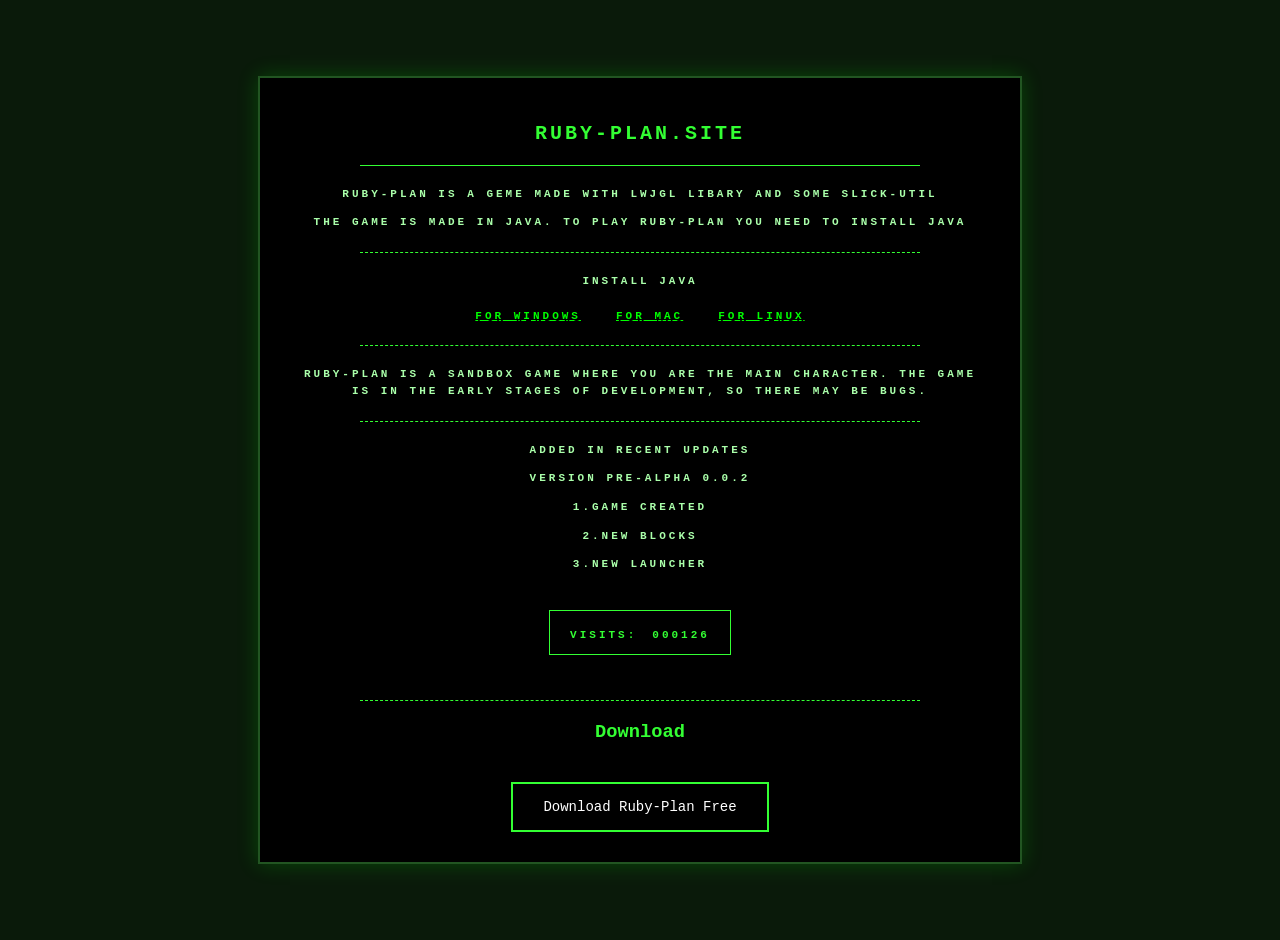
==== index.html @ cc6a1498 "Add files via upload" ====
<!DOCTYPE html>
<html>
<head>
	<meta charset="utf-8">
	<meta name="viewport" content="width=device-width, initial-scale=1">
    <link rel="stylesheet" href="style.css">
    <script src="script.js"></script>

	<title>Ruby-Plan</title>
</head>

<div class="container">
	     <h1>Ruby-Plan.site<meta charset="utf-8">
	     	<hr>
	     <p>Ruby-Plan is a geme made with LWJGL libary and some slick-util</p>
	     <p>the game is made in java. to play Ruby-Plan you need to install java</p>
	        <hr class="dashed">
	     <p>INSTALL JAVA</p>
	     <a href="https://download.oracle.com/java/21/latest/jdk-21_windows-x64_bin.exe">For Windows</a> <a href="https://download.oracle.com/java/21/latest/jdk-21_macos-x64_bin.dmg">For Mac</a> <a href="https://download.oracle.com/java/21/latest/jdk-21_linux-aarch64_bin.tar.gz">For Linux</a>
	     <hr class="dashed">
	     <p>Ruby-Plan is a sandbox game where you are the main character. The game is in the early stages of development, so there may be bugs.</p>
	      <hr class="dashed">
	          <p>added in recent updates</p>
	         <p>Version pre-alpha 0.0.2</p>
	      <p>1.Game Created</p>
	       <p>2.New Blocks</p>
	        <p>3.New Launcher</p>
	        <div class="counter-section">
         <div class="counter-box">
              <span class="counter-label">visits:</span>
             <span id="visitor-count" class="counter-digits">000000</span>
           </div>
         </div>
	        	      <hr class="dashed">

	        	      <h3>Download</h3>
	
	     <button width="1000">Download Ruby-Plan Free</button>
</div>

</body>
</html>
---- style.css ----
/* Базовые настройки: центрируем всё через Flexbox */
body {
    background-color: #0a1a0a; /* Очень темный зеленый фон */
    font-family: "Courier New", Courier, monospace;
    margin: 0;
    padding: 20px;
    background-image: url('https://static.vecteezy.com/system/resources/previews/025/865/007/non_2x/starry-sky-dark-night-sky-infinity-space-with-shiny-stars-mystery-dark-universe-background-vector.jpg');
    display: flex;
    flex-direction: column;
    align-items: center; /* Центровка по горизонтали */
    justify-content: center;
    min-height: 100vh;
    color: #33ff33; /* Ярко-зеленый текст по умолчанию */
}

/* Контейнер страницы */
.container {
    width: 100%;
    max-width: 700px;
    background-color: #000000; /* Темно-зеленый фон блока */
    border: 2px solid #225522; /* Зеленая рамка */
    padding: 30px;
    box-shadow: 0px 0px 20px rgba(0, 255, 0, 0.2); /* Зеленое свечение */
    text-align: center; /* Центрируем текст внутри */
}

/* Заголовок */
h1 {
    color: #33ff33;
    font-size: 20px;
    text-transform: uppercase;
    letter-spacing: 3px;
    margin-bottom: 10px;
    text-shadow: 2px 2px 0px #000;
}

/* Текст параграфов */
p {
    color: #aaffaa; /* Светло-зеленый для читаемости */
    line-height: 1.6;
    font-size: 11px;
}

/* Ссылки */
a {
    color: #00ff00;
    text-decoration: underline;
    font-weight: bold;
    margin: 0 10px;
    font-size: 11px;
}

a:hover {
    background: #00000;
    color: #000;
}

/* Разделительные линии (теперь зеленые) */
hr {
    border: 0;
    border-top: 1px solid #33ff33;
    margin: 20px auto;
    width: 80%;
}

hr.dashed {
    border-top: 1px dashed #33ff33;
}

/* Счетчик посещений */
.counter-section {
    margin: 25px auto;
    background: #000;
    display: inline-block;
    padding: 10px 20px;
    border: 1px solid #33ff33;
}

.counter-label {
    color: #33ff33;
    font-size: 11px;
}

.counter-digits {
    color: #33ff33;
    font-weight: bold;
    font-size: 11px;
}

/* Кнопка скачивания */
button {
    background: 00000;
    color:  #FFFFFF;
    border: 2px solid #33ff33;
    padding: 15px 30px;
    font-family: inherit;31A32A
    font-weight: bold;
    font-size: 14px;
    cursor: pointer;
   
    margin-top: 20px;
}

button:hover {
    background: #108210;
    color: #FFFFFF;
   
}

button:active {
    transform: scale(0.98);
}
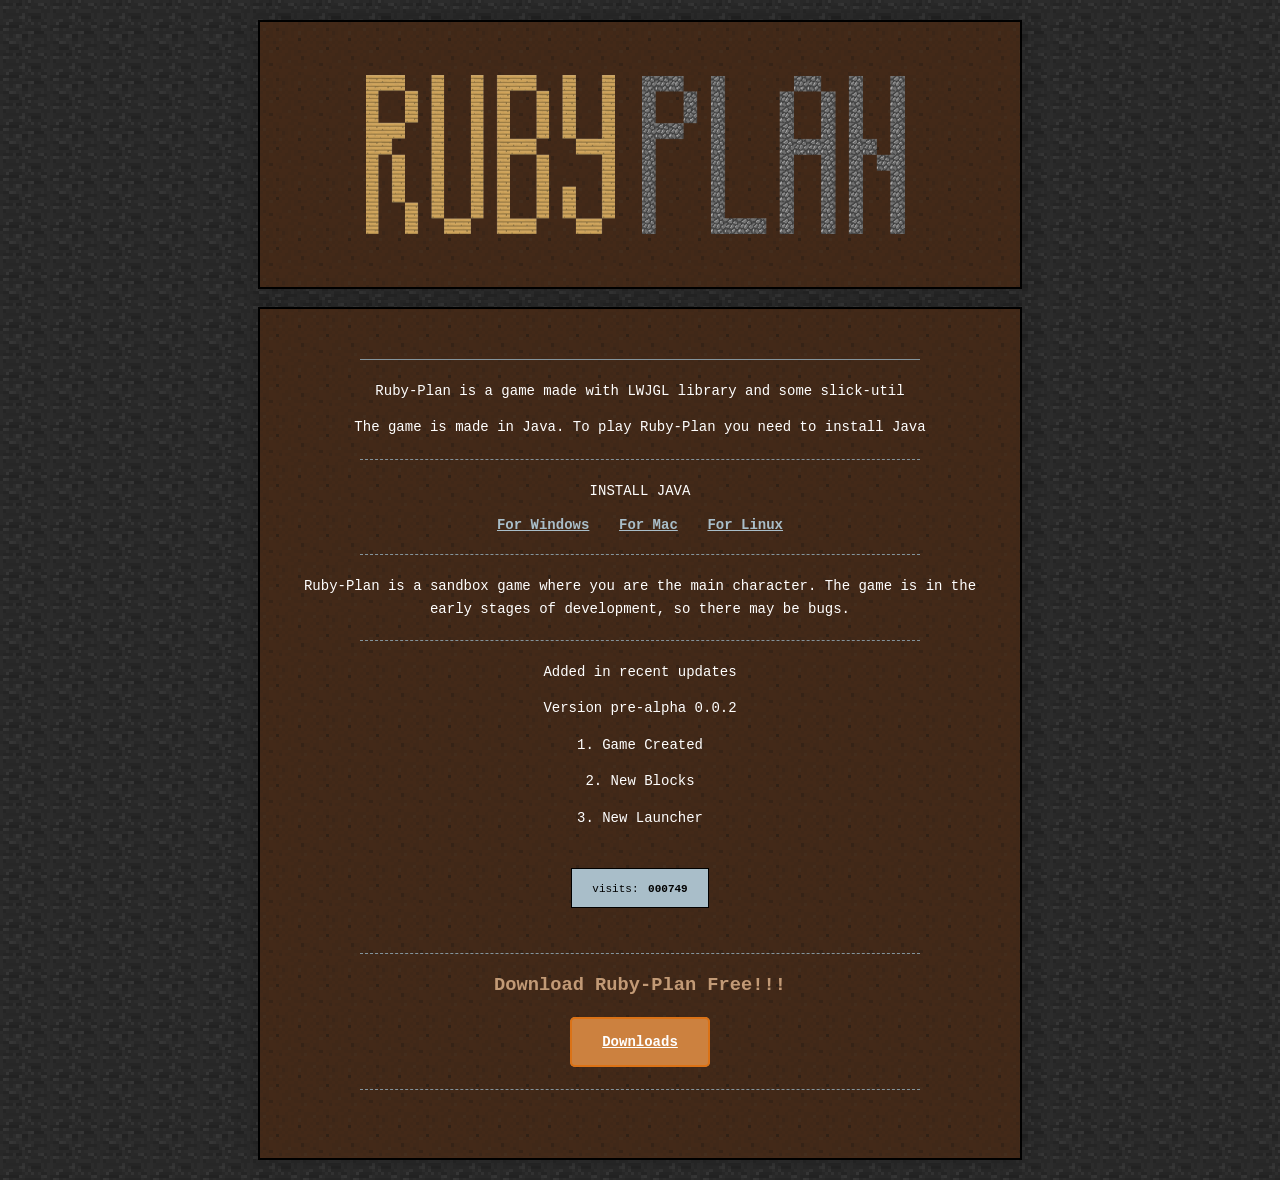
==== commit 355ee366: "Update index.html" ====
--- a/index.html
+++ b/index.html
@@ -1,43 +1,55 @@
 <!DOCTYPE html>
-<html>
+<html lang="ru">
 <head>
-	<meta charset="utf-8">
-	<meta name="viewport" content="width=device-width, initial-scale=1">
+    <meta charset="utf-8">
+    <meta name="viewport" content="width=device-width, initial-scale=1">
     <link rel="stylesheet" href="style.css">
     <script src="script.js"></script>
+    <title>Ruby-Plan</title>
+</head>
+<body> <!-- Добавлен body -->
 
-	<title>Ruby-Plan</title>
-</head>
+    <div class="containerLogo">
+        <img src="res/Logo.png" class="logo" alt="Logo">
+    </div>
+    
+    <br>
 
-<div class="container">
-	     <h1>Ruby-Plan.site<meta charset="utf-8">
-	     	<hr>
-	     <p>Ruby-Plan is a geme made with LWJGL libary and some slick-util</p>
-	     <p>the game is made in java. to play Ruby-Plan you need to install java</p>
-	        <hr class="dashed">
-	     <p>INSTALL JAVA</p>
-	     <a href="https://download.oracle.com/java/21/latest/jdk-21_windows-x64_bin.exe">For Windows</a> <a href="https://download.oracle.com/java/21/latest/jdk-21_macos-x64_bin.dmg">For Mac</a> <a href="https://download.oracle.com/java/21/latest/jdk-21_linux-aarch64_bin.tar.gz">For Linux</a>
-	     <hr class="dashed">
-	     <p>Ruby-Plan is a sandbox game where you are the main character. The game is in the early stages of development, so there may be bugs.</p>
-	      <hr class="dashed">
-	          <p>added in recent updates</p>
-	         <p>Version pre-alpha 0.0.2</p>
-	      <p>1.Game Created</p>
-	       <p>2.New Blocks</p>
-	        <p>3.New Launcher</p>
-	        <div class="counter-section">
-         <div class="counter-box">
-              <span class="counter-label">visits:</span>
-             <span id="visitor-count" class="counter-digits">000000</span>
-           </div>
-         </div>
-	        	      <hr class="dashed">
-
-	        	      <h3>Download</h3>
-	
-	     <button width="1000">Download Ruby-Plan Free</button>
-</div>
+    <div class="container">
+    
+        <hr>
+        <p>Ruby-Plan is a game made with LWJGL library and some slick-util</p>
+        <p>The game is made in Java. To play Ruby-Plan you need to install Java</p>
+        <hr class="dashed">
+        <p>INSTALL JAVA</p>
+        <a href="https://download.oracle.com/java/21/latest/jdk-21_windows-x64_bin.exe">For Windows</a> 
+        <a href="https://download.oracle.com/java/21/latest/jdk-21_macos-x64_bin.dmg">For Mac</a> 
+        <a href="https://download.oracle.com/java/21/latest/jdk-21_linux-aarch64_bin.tar.gz">For Linux</a>
+        <hr class="dashed">
+        <p>Ruby-Plan is a sandbox game where you are the main character. The game is in the early stages of development, so there may be bugs.</p>
+        <hr class="dashed">
+        <p>Added in recent updates</p>
+        <p>Version pre-alpha 0.0.2</p>
+        <p>1. Game Created</p>
+        <p>2. New Blocks</p>
+        <p>3. New Launcher</p>
+        
+        <div class="counter-section">
+            <div class="counter-box">
+                <span class="counter-label">visits:</span>
+                <span id="visitor-count" class="counter-digits">000000</span>
+            </div>
+        </div>
+        
+        <hr class="dashed">
+        <h3>Download Ruby-Plan Free!!!</h3>
+                <br>
+          <a href="Downloads.html" class="button">Downloads</a>
+                  <br>
+          <br>
+               <hr class="dashed">
+               <br>
+    </div>
 
 </body>
 </html>
-
--- a/style.css
+++ b/style.css
@@ -1,27 +1,59 @@
-/* Базовые настройки: центрируем всё через Flexbox */
 body {
-    background-color: #0a1a0a; /* Очень темный зеленый фон */
     font-family: "Courier New", Courier, monospace;
     margin: 0;
     padding: 20px;
-    background-image: url('https://static.vecteezy.com/system/resources/previews/025/865/007/non_2x/starry-sky-dark-night-sky-infinity-space-with-shiny-stars-mystery-dark-universe-background-vector.jpg');
     display: flex;
     flex-direction: column;
-    align-items: center; /* Центровка по горизонтали */
+    align-items: center; 
     justify-content: center;
     min-height: 100vh;
-    color: #33ff33; /* Ярко-зеленый текст по умолчанию */
+    color: #33ff33;
+       background-image: url('res/Stone.png');
+  background-size: 50px 50px;
+    image-rendering: pixelated;
+      background-color: rgba(0, 0, 0, 0.6); /* Цвет затемнения */
+  background-blend-mode: darken;
 }
+
+/* Этот класс теперь не нужен в HTML, если вы хотите градиент на весь экран */
+/* Но если вы его оставите, удалите из него фиксированную высоту */
+.minecraft-sky {
+    display: none; 
+}
+.logo {
+  width: 600px;
+  height: 200px;
+}
+
 
 /* Контейнер страницы */
 .container {
     width: 100%;
     max-width: 700px;
-    background-color: #000000; /* Темно-зеленый фон блока */
-    border: 2px solid #225522; /* Зеленая рамка */
+    
+    border: 2px solid #000; /* Зеленая рамка */
     padding: 30px;
-    box-shadow: 0px 0px 20px rgba(0, 255, 0, 0.2); /* Зеленое свечение */
+    box-shadow: 0px 0px 20px rgba(0, 0, 0, 0.2); /* Зеленое свечение */
     text-align: center; /* Центрируем текст внутри */
+    background-image: url('res/Dirt.png');
+      background-size: 50px 50px;
+    image-rendering: pixelated;
+      background-color: rgba(0, 0, 0, 0.3); /* Цвет затемнения */
+  background-blend-mode: darken;
+}
+.containerLogo {
+    width: 100%;
+    max-width: 700px;
+    
+    border: 2px solid #000; /* Зеленая рамка */
+    padding: 30px;
+    box-shadow: 0px 0px 20px rgba(0, 0, 0, 0.2); /* Зеленое свечение */
+    text-align: center; /* Центрируем текст внутри */
+    background-image: url('res/Dirt.png');
+          background-size: 50px 50px;
+    image-rendering: pixelated;
+      background-color: rgba(0, 0, 0, 0.3); /* Цвет затемнения */
+  background-blend-mode: darken;
 }
 
 /* Заголовок */
@@ -33,65 +65,93 @@
     margin-bottom: 10px;
     text-shadow: 2px 2px 0px #000;
 }
-
+h3{
+    color: rgba(194, 154, 118, 1.0);
+}
 /* Текст параграфов */
 p {
-    color: #aaffaa; /* Светло-зеленый для читаемости */
+    color: #FFFFFF; /* Светло-зеленый для читаемости */
     line-height: 1.6;
-    font-size: 11px;
+    font-size: 14px;
 }
 
 /* Ссылки */
 a {
-    color: #00ff00;
+    color: rgba(169, 190, 201, 1.0);
     text-decoration: underline;
     font-weight: bold;
     margin: 0 10px;
-    font-size: 11px;
+    font-size: 14px;
 }
 
 a:hover {
-    background: #00000;
+      color: rgba(169, 190, 201, 1.0);
+    background: #FFFFFF;
     color: #000;
 }
 
 /* Разделительные линии (теперь зеленые) */
 hr {
+    color: rgba(132, 148, 156, 1.0);
     border: 0;
-    border-top: 1px solid #33ff33;
+    border-top: 1px solid rgba(132, 148, 156, 1.0);
     margin: 20px auto;
     width: 80%;
 }
 
 hr.dashed {
-    border-top: 1px dashed #33ff33;
+    border-top: 1px dashed rgba(132, 148, 156, 1.0);
 }
 
 /* Счетчик посещений */
 .counter-section {
     margin: 25px auto;
-    background: #000;
+    background:rgba(169, 190, 201, 1.0);
     display: inline-block;
     padding: 10px 20px;
-    border: 1px solid #33ff33;
+    border: 1px solid #000;
 }
 
 .counter-label {
-    color: #33ff33;
+    color: #000;
     font-size: 11px;
 }
 
 .counter-digits {
-    color: #33ff33;
+    color: #000;
     font-weight: bold;
     font-size: 11px;
 }
 
 /* Кнопка скачивания */
-button {
-    background: 00000;
+.button {
+    background: rgba(204, 129, 63, 1.0);
     color:  #FFFFFF;
-    border: 2px solid #33ff33;
+    border: 2px solid rgba(0219, 114, 22, 1.0);
+    padding: 15px 30px;
+    font-family: inherit;31A32A
+    font-weight: bold;
+    font-size: 14px;
+    cursor: pointer;
+    border-radius: 5px;
+   
+    margin-top: 20px;
+}
+
+.button:hover {
+    background: rgba(214, 125, 47, 1.0);
+    color: #FFFFFF;
+   
+}
+
+.button:active {
+    transform: scale(0.98);
+}
+
+.buttonL {
+    background: rgba(136, 194, 118, 1.0);
+    color:  #FFFFFF;
+    border: 2px solid rgba(106, 191, 78, 1.0);
     padding: 15px 30px;
     font-family: inherit;31A32A
     font-weight: bold;
@@ -101,12 +161,12 @@
     margin-top: 20px;
 }
 
-button:hover {
-    background: #108210;
+.buttonL:hover {
+    background: rgba(113, 176, 93, 1.0);
     color: #FFFFFF;
    
 }
 
-button:active {
+.buttonL:active {
     transform: scale(0.98);
 }
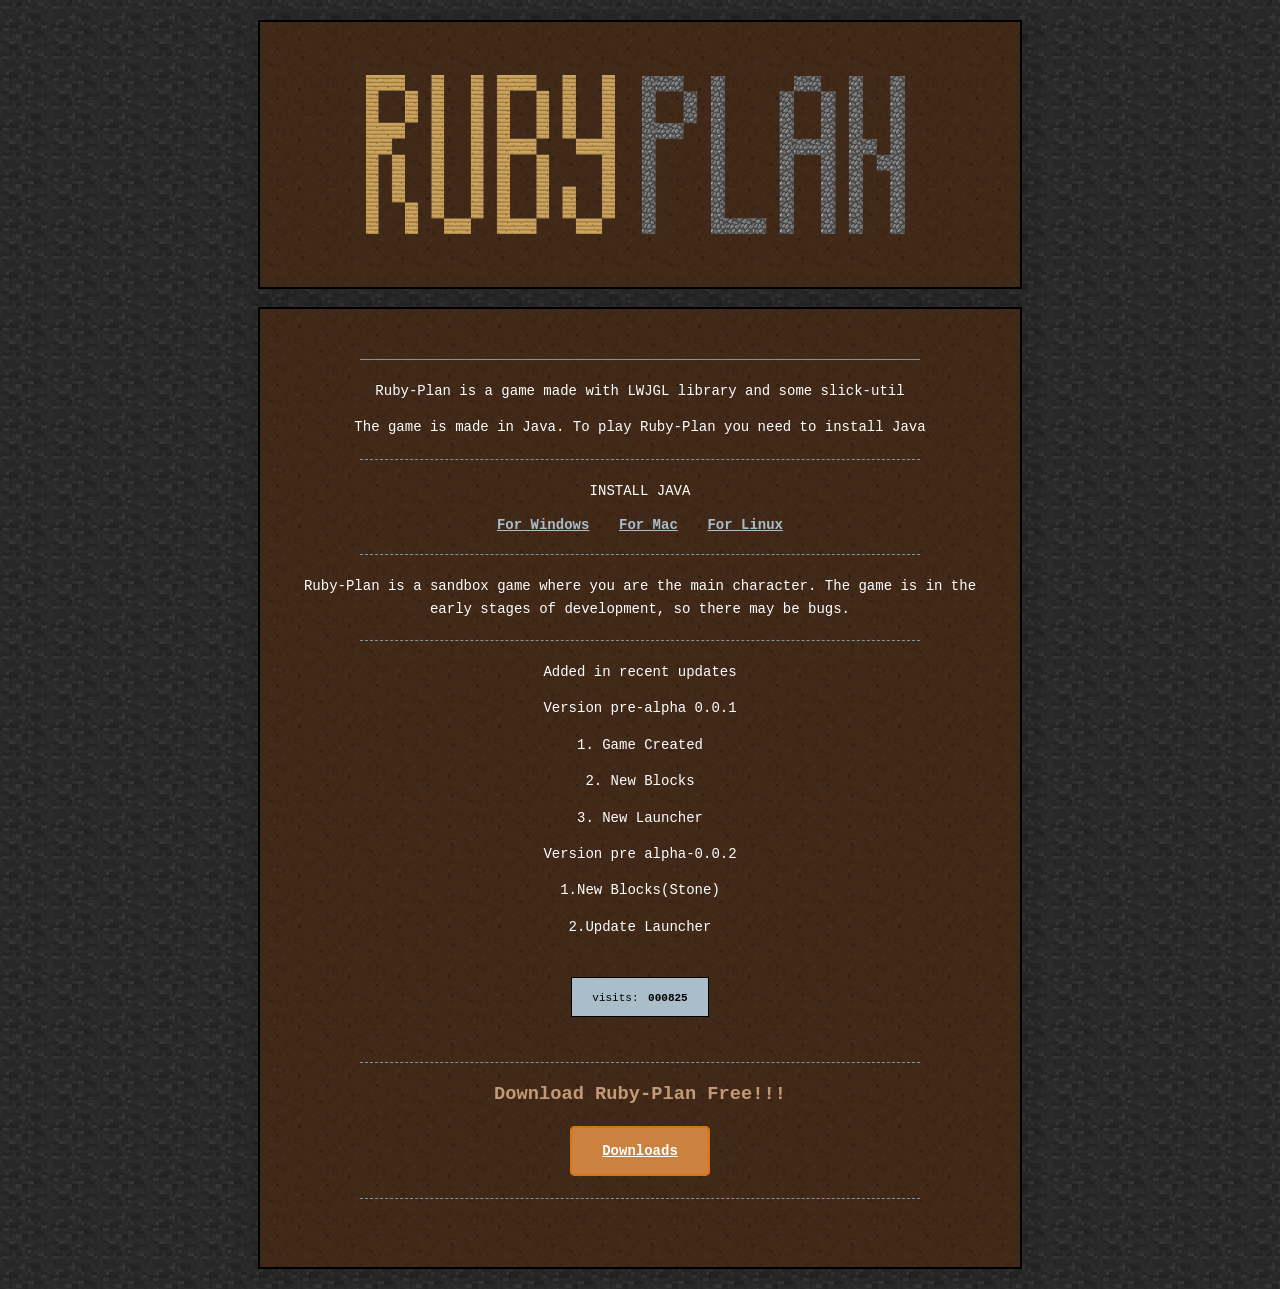
==== commit 701cc77a: "Update index.html" ====
--- a/index.html
+++ b/index.html
@@ -29,10 +29,13 @@
         <p>Ruby-Plan is a sandbox game where you are the main character. The game is in the early stages of development, so there may be bugs.</p>
         <hr class="dashed">
         <p>Added in recent updates</p>
-        <p>Version pre-alpha 0.0.2</p>
+        <p>Version pre-alpha 0.0.1</p>
         <p>1. Game Created</p>
         <p>2. New Blocks</p>
         <p>3. New Launcher</p>
+        <p class="pS">Version pre alpha-0.0.2</p>
+               <p>1.New Blocks(Stone)</p>
+                <p>2.Update Launcher</p>    
         
         <div class="counter-section">
             <div class="counter-box">
--- a/style.css
+++ b/style.css
@@ -1,172 +1,172 @@
-body {
-    font-family: "Courier New", Courier, monospace;
-    margin: 0;
-    padding: 20px;
-    display: flex;
-    flex-direction: column;
-    align-items: center; 
-    justify-content: center;
-    min-height: 100vh;
-    color: #33ff33;
-       background-image: url('res/Stone.png');
-  background-size: 50px 50px;
-    image-rendering: pixelated;
-      background-color: rgba(0, 0, 0, 0.6); /* Цвет затемнения */
-  background-blend-mode: darken;
-}
-
-/* Этот класс теперь не нужен в HTML, если вы хотите градиент на весь экран */
-/* Но если вы его оставите, удалите из него фиксированную высоту */
-.minecraft-sky {
-    display: none; 
-}
-.logo {
-  width: 600px;
-  height: 200px;
-}
-
-
-/* Контейнер страницы */
-.container {
-    width: 100%;
-    max-width: 700px;
-    
-    border: 2px solid #000; /* Зеленая рамка */
-    padding: 30px;
-    box-shadow: 0px 0px 20px rgba(0, 0, 0, 0.2); /* Зеленое свечение */
-    text-align: center; /* Центрируем текст внутри */
-    background-image: url('res/Dirt.png');
-      background-size: 50px 50px;
-    image-rendering: pixelated;
-      background-color: rgba(0, 0, 0, 0.3); /* Цвет затемнения */
-  background-blend-mode: darken;
-}
-.containerLogo {
-    width: 100%;
-    max-width: 700px;
-    
-    border: 2px solid #000; /* Зеленая рамка */
-    padding: 30px;
-    box-shadow: 0px 0px 20px rgba(0, 0, 0, 0.2); /* Зеленое свечение */
-    text-align: center; /* Центрируем текст внутри */
-    background-image: url('res/Dirt.png');
-          background-size: 50px 50px;
-    image-rendering: pixelated;
-      background-color: rgba(0, 0, 0, 0.3); /* Цвет затемнения */
-  background-blend-mode: darken;
-}
-
-/* Заголовок */
-h1 {
-    color: #33ff33;
-    font-size: 20px;
-    text-transform: uppercase;
-    letter-spacing: 3px;
-    margin-bottom: 10px;
-    text-shadow: 2px 2px 0px #000;
-}
-h3{
-    color: rgba(194, 154, 118, 1.0);
-}
-/* Текст параграфов */
-p {
-    color: #FFFFFF; /* Светло-зеленый для читаемости */
-    line-height: 1.6;
-    font-size: 14px;
-}
-
-/* Ссылки */
-a {
-    color: rgba(169, 190, 201, 1.0);
-    text-decoration: underline;
-    font-weight: bold;
-    margin: 0 10px;
-    font-size: 14px;
-}
-
-a:hover {
-      color: rgba(169, 190, 201, 1.0);
-    background: #FFFFFF;
-    color: #000;
-}
-
-/* Разделительные линии (теперь зеленые) */
-hr {
-    color: rgba(132, 148, 156, 1.0);
-    border: 0;
-    border-top: 1px solid rgba(132, 148, 156, 1.0);
-    margin: 20px auto;
-    width: 80%;
-}
-
-hr.dashed {
-    border-top: 1px dashed rgba(132, 148, 156, 1.0);
-}
-
-/* Счетчик посещений */
-.counter-section {
-    margin: 25px auto;
-    background:rgba(169, 190, 201, 1.0);
-    display: inline-block;
-    padding: 10px 20px;
-    border: 1px solid #000;
-}
-
-.counter-label {
-    color: #000;
-    font-size: 11px;
-}
-
-.counter-digits {
-    color: #000;
-    font-weight: bold;
-    font-size: 11px;
-}
-
-/* Кнопка скачивания */
-.button {
-    background: rgba(204, 129, 63, 1.0);
-    color:  #FFFFFF;
-    border: 2px solid rgba(0219, 114, 22, 1.0);
-    padding: 15px 30px;
-    font-family: inherit;31A32A
-    font-weight: bold;
-    font-size: 14px;
-    cursor: pointer;
-    border-radius: 5px;
-   
-    margin-top: 20px;
-}
-
-.button:hover {
-    background: rgba(214, 125, 47, 1.0);
-    color: #FFFFFF;
-   
-}
-
-.button:active {
-    transform: scale(0.98);
-}
-
-.buttonL {
-    background: rgba(136, 194, 118, 1.0);
-    color:  #FFFFFF;
-    border: 2px solid rgba(106, 191, 78, 1.0);
-    padding: 15px 30px;
-    font-family: inherit;31A32A
-    font-weight: bold;
-    font-size: 14px;
-    cursor: pointer;
-   
-    margin-top: 20px;
-}
-
-.buttonL:hover {
-    background: rgba(113, 176, 93, 1.0);
-    color: #FFFFFF;
-   
-}
-
-.buttonL:active {
-    transform: scale(0.98);
-}
+body {
+    font-family: "Courier New", Courier, monospace;
+    margin: 0;
+    padding: 20px;
+    display: flex;
+    flex-direction: column;
+    align-items: center; 
+    justify-content: center;
+    min-height: 100vh;
+    color: #33ff33;
+       background-image: url('res/Stone.png');
+  background-size: 50px 50px;
+    image-rendering: pixelated;
+      background-color: rgba(0, 0, 0, 0.6); /* Цвет затемнения */
+  background-blend-mode: darken;
+}
+
+/* Этот класс теперь не нужен в HTML, если вы хотите градиент на весь экран */
+/* Но если вы его оставите, удалите из него фиксированную высоту */
+.minecraft-sky {
+    display: none; 
+}
+.logo {
+  width: 600px;
+  height: 200px;
+}
+
+
+/* Контейнер страницы */
+.container {
+    width: 100%;
+    max-width: 700px;
+    
+    border: 2px solid #000; /* Зеленая рамка */
+    padding: 30px;
+    box-shadow: 0px 0px 20px rgba(0, 0, 0, 0.2); /* Зеленое свечение */
+    text-align: center; /* Центрируем текст внутри */
+    background-image: url('res/Dirt.png');
+      background-size: 50px 50px;
+    image-rendering: pixelated;
+      background-color: rgba(0, 0, 0, 0.3); /* Цвет затемнения */
+  background-blend-mode: darken;
+}
+.containerLogo {
+    width: 100%;
+    max-width: 700px;
+    
+    border: 2px solid #000; /* Зеленая рамка */
+    padding: 30px;
+    box-shadow: 0px 0px 20px rgba(0, 0, 0, 0.2); /* Зеленое свечение */
+    text-align: center; /* Центрируем текст внутри */
+    background-image: url('res/Dirt.png');
+          background-size: 50px 50px;
+    image-rendering: pixelated;
+      background-color: rgba(0, 0, 0, 0.3); /* Цвет затемнения */
+  background-blend-mode: darken;
+}
+
+/* Заголовок */
+h1 {
+    color: #33ff33;
+    font-size: 20px;
+    text-transform: uppercase;
+    letter-spacing: 3px;
+    margin-bottom: 10px;
+    text-shadow: 2px 2px 0px #000;
+}
+h3{
+    color: rgba(194, 154, 118, 1.0);
+}
+/* Текст параграфов */
+p {
+    color: #FFFFFF; /* Светло-зеленый для читаемости */
+    line-height: 1.6;
+    font-size: 14px;
+}
+
+/* Ссылки */
+a {
+    color: rgba(169, 190, 201, 1.0);
+    text-decoration: underline;
+    font-weight: bold;
+    margin: 0 10px;
+    font-size: 14px;
+}
+
+a:hover {
+      color: rgba(169, 190, 201, 1.0);
+    background: #FFFFFF;
+    color: #000;
+}
+
+/* Разделительные линии (теперь зеленые) */
+hr {
+    color: rgba(132, 148, 156, 1.0);
+    border: 0;
+    border-top: 1px solid rgba(132, 148, 156, 1.0);
+    margin: 20px auto;
+    width: 80%;
+}
+
+hr.dashed {
+    border-top: 1px dashed rgba(132, 148, 156, 1.0);
+}
+
+/* Счетчик посещений */
+.counter-section {
+    margin: 25px auto;
+    background:rgba(169, 190, 201, 1.0);
+    display: inline-block;
+    padding: 10px 20px;
+    border: 1px solid #000;
+}
+
+.counter-label {
+    color: #000;
+    font-size: 11px;
+}
+
+.counter-digits {
+    color: #000;
+    font-weight: bold;
+    font-size: 11px;
+}
+
+/* Кнопка скачивания */
+.button {
+    background: rgba(204, 129, 63, 1.0);
+    color:  #FFFFFF;
+    border: 2px solid rgba(0219, 114, 22, 1.0);
+    padding: 15px 30px;
+    font-family: inherit;31A32A
+    font-weight: bold;
+    font-size: 14px;
+    cursor: pointer;
+    border-radius: 5px;
+   
+    margin-top: 20px;
+}
+
+.button:hover {
+    background: rgba(214, 125, 47, 1.0);
+    color: #FFFFFF;
+   
+}
+
+.button:active {
+    transform: scale(0.98);
+}
+
+.buttonL {
+    background: rgba(136, 194, 118, 1.0);
+    color:  #FFFFFF;
+    border: 2px solid rgba(106, 191, 78, 1.0);
+    padding: 15px 30px;
+    font-family: inherit;31A32A
+    font-weight: bold;
+    font-size: 14px;
+    cursor: pointer;
+   
+    margin-top: 20px;
+}
+
+.buttonL:hover {
+    background: rgba(113, 176, 93, 1.0);
+    color: #FFFFFF;
+   
+}
+
+.buttonL:active {
+    transform: scale(0.98);
+}
